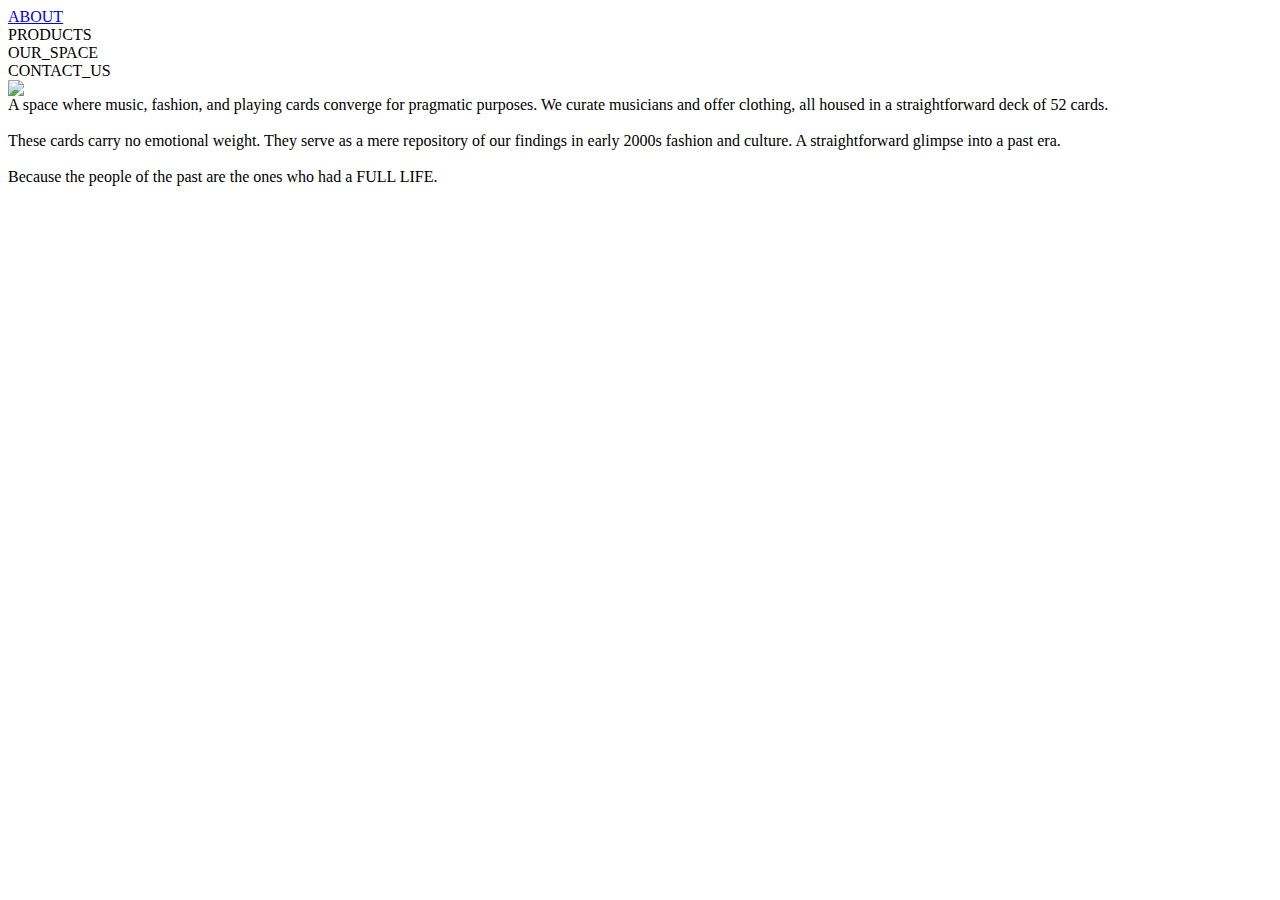
==== aboutus.html @ 61c7d884 "Add files via upload" ====
<head>
  <link rel="preconnect" href="https://fonts.googleapis.com">
  <link rel="preconnect" href="https://fonts.gstatic.com" crossorigin>
  <link href="https://fonts.googleapis.com/css2?family=Pixelify+Sans:wght@400;700&display=swap" rel="stylesheet">
  <link rel="preconnect" href="https://fonts.googleapis.com">
  <link rel="preconnect" href="https://fonts.gstatic.com" crossorigin>
  <link href="https://fonts.googleapis.com/css2?family=Handjet:wght@200&family=Pixelify+Sans:wght@400;700&display=swap" rel="stylesheet">
</head>

<body>
  <section class="layout">
    <div class="header">
      <div class="grow1" id="rcorners2"><a href="about.html">ABOUT</a></div>
      <div class="grow1" id="rcorners2">
        <p1>PRODUCTS</p1>
      </div>
      <div class="grow1" id="rcorners2">OUR_SPACE</div>
      <div class="grow1" id="rcorners2">CONTACT_US</div>
    </div>

    <div class="main">

      <section class="about">
        <div><img src="https://github.com/irijahdeleon/irijahdeleon.github.io/blob/main/AVALON%20ASSETS/web%20assets/A%20dream%20of%20dreams%E2%80%A6.jpg?raw=true"></div>
        <div>
          <p1>A space where music, fashion, and playing cards converge for pragmatic purposes. We curate musicians and offer clothing, all housed in a straightforward deck of 52 cards.
<br><br>
These cards carry no emotional weight. They serve as a mere repository of our findings in early 2000s fashion and culture. A straightforward glimpse into a past era. 
<br><br>
Because the people of the past are the ones who had a FULL LIFE.
</p1>
        </div>
      </section>

    </div>

    <div class="footer">
    </div>
  </section>

</body>
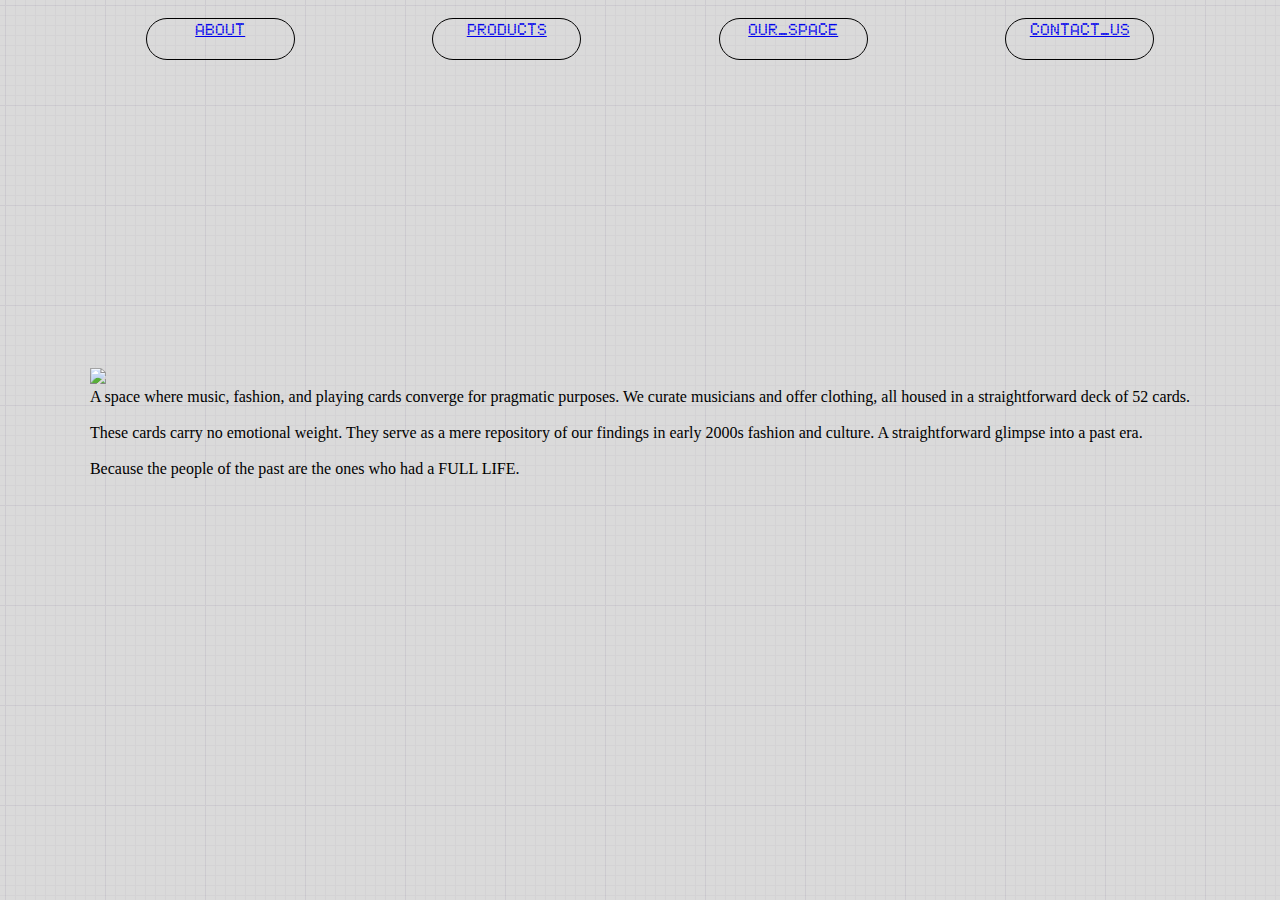
==== commit c08cc164: "Update aboutus.html" ====
--- a/aboutus.html
+++ b/aboutus.html
@@ -1,22 +1,26 @@
+<!DOCTYPE html>
+<html lang="en" >
 <head>
-  <link rel="preconnect" href="https://fonts.googleapis.com">
-  <link rel="preconnect" href="https://fonts.gstatic.com" crossorigin>
-  <link href="https://fonts.googleapis.com/css2?family=Pixelify+Sans:wght@400;700&display=swap" rel="stylesheet">
-  <link rel="preconnect" href="https://fonts.googleapis.com">
-  <link rel="preconnect" href="https://fonts.gstatic.com" crossorigin>
-  <link href="https://fonts.googleapis.com/css2?family=Handjet:wght@200&family=Pixelify+Sans:wght@400;700&display=swap" rel="stylesheet">
+  <meta charset="UTF-8">
+  <title>avalon studios</title>
+  <meta name="viewport" content="width=device-width, initial-scale=1"><link rel="stylesheet" href="./style.css">
+   <link rel="preconnect" href="https://fonts.googleapis.com">
+   <link rel="preconnect" href="https://fonts.gstatic.com" crossorigin>
+   <link href="https://fonts.googleapis.com/css2?family=Pixelify+Sans:wght@400;700&display=swap" rel="stylesheet">
+   <link rel="preconnect" href="https://fonts.googleapis.com">
+   <link rel="preconnect" href="https://fonts.gstatic.com" crossorigin>
+   <link href="https://fonts.googleapis.com/css2?family=Handjet:wght@200&family=Pixelify+Sans:wght@400;700&display=swap" rel="stylesheet">
 </head>
 
 <body>
-  <section class="layout">
-    <div class="header">
-      <div class="grow1" id="rcorners2"><a href="about.html">ABOUT</a></div>
-      <div class="grow1" id="rcorners2">
-        <p1>PRODUCTS</p1>
+   <section class="layout">
+      <div class="header">
+         <div class="grow1" id="rcorners2"><a href="aboutus.html">ABOUT</a></div>
+         <div class="grow1" id="rcorners2"><p1><a href="products.html">PRODUCTS</a></p1></div>
+         <div class="grow1" id="rcorners2"><a href="ourspace.html">OUR_SPACE</a></div>
+         <div class="grow1" id="rcorners2"><a href="contact.html">CONTACT_US</a></div>
       </div>
-      <div class="grow1" id="rcorners2">OUR_SPACE</div>
-      <div class="grow1" id="rcorners2">CONTACT_US</div>
-    </div>
+    <div class="main">
 
     <div class="main">
 
@@ -38,4 +42,4 @@
     </div>
   </section>
 
-</body>+</body>
--- a/style.css
+++ b/style.css
@@ -0,0 +1,97 @@
+body{
+   background-color: #dadada;
+   width: auto;
+   background-image: url('data:image/svg+xml,%3Csvg xmlns="http://www.w3.org/2000/svg" width="100" height="100" viewBox="0 0 100 100"%3E%3Cg fill-rule="evenodd"%3E%3Cg fill="%239C92AC" fill-opacity="0.2"%3E%3Cpath opacity=".5" d="M96 [base64] 0v-9h-9v9h9zm-10 0v-9h-9v9h9zm-10 0v-9h-9v9h9zm-10 0v-9h-9v9h9zm-10 0v-9h-9v9h9zm-10 0v-9h-9v9h9zm-10 0v-9h-9v9h9zm-10 0v-9h-9v9h9zm-9-10h9v-9h-9v9zm10 0h9v-9h-9v9zm10 0h9v-9h-9v9zm10 0h9v-9h-9v9zm10 0h9v-9h-9v9zm10 0h9v-9h-9v9zm10 0h9v-9h-9v9zm10 0h9v-9h-9v9zm9-10v-9h-9v9h9zm-10 0v-9h-9v9h9zm-10 0v-9h-9v9h9zm-10 0v-9h-9v9h9zm-10 0v-9h-9v9h9zm-10 0v-9h-9v9h9zm-10 0v-9h-9v9h9zm-10 0v-9h-9v9h9zm-9-10h9v-9h-9v9zm10 0h9v-9h-9v9zm10 0h9v-9h-9v9zm10 0h9v-9h-9v9zm10 0h9v-9h-9v9zm10 0h9v-9h-9v9zm10 0h9v-9h-9v9zm10 0h9v-9h-9v9zm9-10v-9h-9v9h9zm-10 0v-9h-9v9h9zm-10 0v-9h-9v9h9zm-10 0v-9h-9v9h9zm-10 0v-9h-9v9h9zm-10 0v-9h-9v9h9zm-10 0v-9h-9v9h9zm-10 0v-9h-9v9h9zm-9-10h9v-9h-9v9zm10 0h9v-9h-9v9zm10 0h9v-9h-9v9zm10 0h9v-9h-9v9zm10 0h9v-9h-9v9zm10 0h9v-9h-9v9zm10 0h9v-9h-9v9zm10 0h9v-9h-9v9zm9-10v-9h-9v9h9zm-10 0v-9h-9v9h9zm-10 0v-9h-9v9h9zm-10 0v-9h-9v9h9zm-10 0v-9h-9v9h9zm-10 0v-9h-9v9h9zm-10 0v-9h-9v9h9zm-10 0v-9h-9v9h9zm-9-10h9v-9h-9v9zm10 0h9v-9h-9v9zm10 0h9v-9h-9v9zm10 0h9v-9h-9v9zm10 0h9v-9h-9v9zm10 0h9v-9h-9v9zm10 0h9v-9h-9v9zm10 0h9v-9h-9v9z"/%3E%3Cpath d="M6 5V0H5v5H0v1h5v94h1V6h94V5H6z"/%3E%3C/g%3E%3C/g%3E%3C/svg%3E');
+}
+
+.layout {
+  width: auto;
+  height: 768px;
+  display: grid;
+  grid:
+    "header" auto
+    "main" 1fr
+    "footer" auto
+    / 1fr;
+  gap: 8px;
+}
+
+.header {
+  grid-area: header;
+  width: 100%;
+  display: flex;
+  gap: 10px;
+  justify-content: space-evenly;
+  padding: 10px;
+}
+
+#rcorners2 {
+  border-radius: 25px;
+  border: 0.5px solid black;
+  width: 30px;
+  height: 30px;  
+  padding: 5px;
+}
+
+@font-face {
+    font-family: 'helveticaregular';
+    src: url('ASSETS/fonts/helvetica-webfont.woff2') format('woff2'),
+         url('ASSETS/fonts/helvetica-webfont.woff') format('woff');
+    font-weight: normal;
+    font-style: normal;
+
+}
+
+@font-face {
+    font-family: '5by7regular';
+    src: url('ASSETS/fonts/5by7-webfont.woff2') format('woff2'),
+         url('ASSETS/fonts/5by7-webfont.woff') format('woff');
+    font-weight: normal;
+    font-style: normal;
+
+}
+
+.grow1{
+  flex-grow: 0.1; 
+  text-align: center;
+  font-family: '5by7regular';
+  color: black;
+  text-decoration: none;
+}
+
+.main {
+  grid-area: main;
+  margin: auto;
+  width: auto;
+}
+
+.fulllife{
+  font-family: '5by7regular';
+  font-style: italic;
+  z-index: 0;
+}
+
+#metal{
+  padding-top: 30px;
+  margin: auto auto;
+  width: 60%;
+  position: absolute;
+  top: 12%;
+  z-index: 1;
+  left: 20%;
+  filter: drop-shadow(grey 2rem 2.5rem 20px);
+}
+
+#avalon {
+  font-family: 'Pixelify Sans', cursive;
+  width: auto;
+  font-size: 100px;
+  margin: -10px;
+  z-index: 2;
+  margin-top: -10px;
+  margin-left: 0px;
+}
+
+.footer {
+  grid-area: footer;
+}
